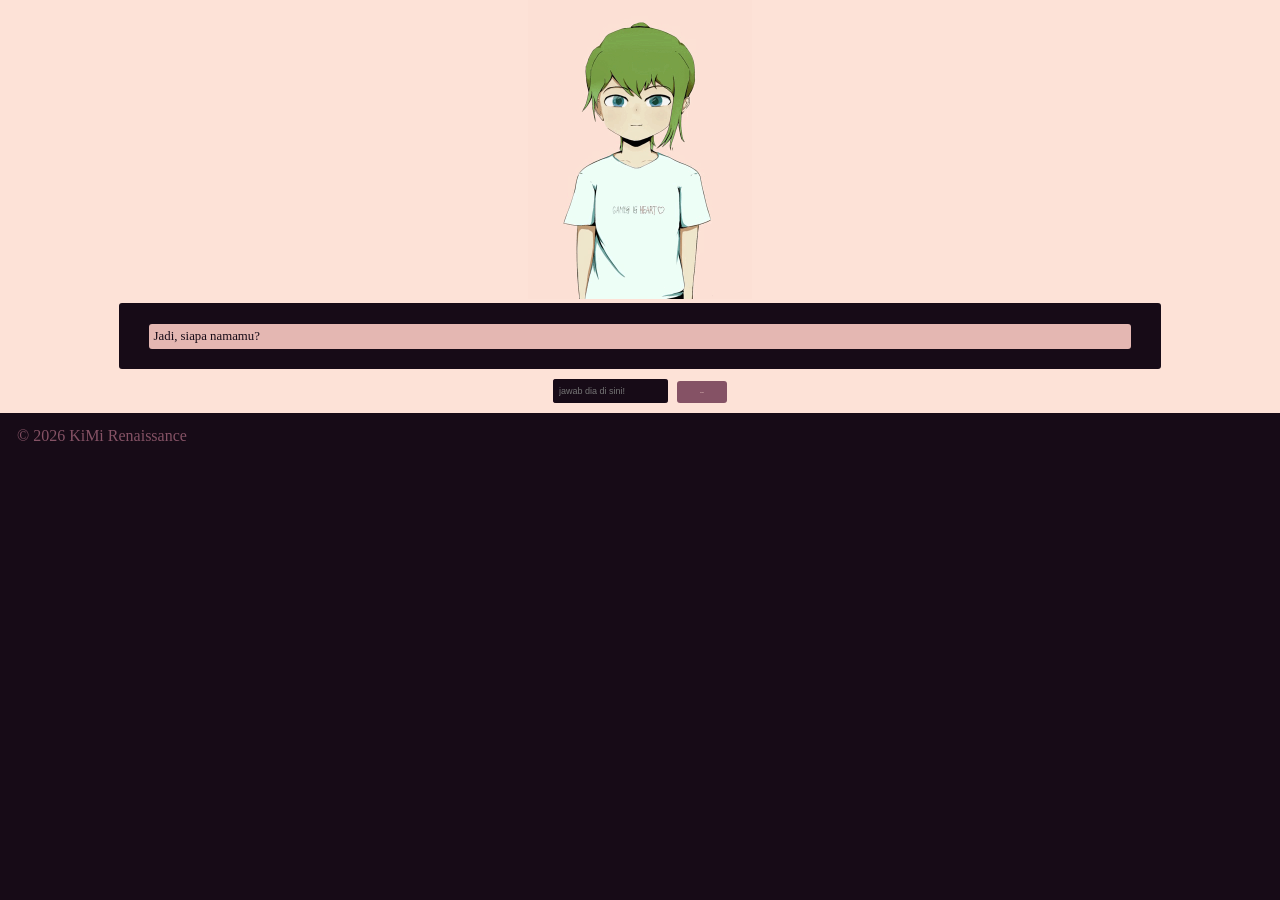
==== part1.html @ b8b94449 "Add files via upload" ====
<!DOCTYPE html>
<html>
    <head>
        <meta http-equiv="content-type" content="text/html; charset=utf-8" />
        <meta name="viewport" content="width=device-width, initial-scale=1.0, maximum-scale=1.0, user-scalable=no">
        <link rel="stylesheet" href="part1.css" />
        <link rel="shortcut icon" href="./icon.jpg" type="img/x-icon" />
        <title>Game KiMi Renaissance</title>
        <link rel="stylesheet" href="https://cdnjs.cloudflare.com/ajax/libs/animate.css/4.1.1/animate.min.css" />
    </head>
    <body>
        <div class="fcontainer">
            
            <!-- <content> -->
            
            <div class="container">
                <div class="wrapper">
                    <div class="container-karakter">
                        <center style="background-color: var(--cerah);">
                            <img id="karakter" src="ngapainjugadiklik.gif" alt="animation" oncontextmenu="return: false;"/>
                        </center>

                    </div>
                    <div class="container-pertanyaan">
                        <p id="pertanyaan"></p>
                    </div>
                    <div class="menjawab" style="margin: 10px;">
                        <div id="row">
                            <input id="jawaban" placeholder="jawab dia di sini!"/>
                        </div>
                            <div class="container-button">
                                <center style="background-color: var(--cerah);">
                                    <button id="btnKirim" onclick="botStart()" class="animate__animated animate__pulse animate__infinite animate__slow">send</button>
                                </center>

                                <center style="background-color: var(--cerah);">
                                    <button id="btnKembali" onclick="botStart()" class="animate__animated animate__pulse animate__infinite animate__slow" style="display: none; margin-top: 1em; height: auto; width: auto; padding: 5px;">kembali ke menu</button>
                                </center>

                            </div>
                        

                    </div>
                </div>
            </div>
            
            <script src="part1.js">
                
            </script>
            
            <!-- <content end> -->
            
            <!-- <footer> -->
            
            <div class="container-footer">
                
                <footer class="footer">
                    <p class="p-footer">&copy; 2026 KiMi Renaissance</p>
                </footer>
                
            </div>
            
            <!-- <footer end> -->
            
        </div>
    </body>
</html>
---- part1.css ----
*, html, body {
    margin: 0;
    padding: 0;
    background-color: var(--gelap);
    font-family: serif;
    height: cover;
}

body {
    display: flex;
    flex-direction: column;
    width: 100%;
    max-height: 100vh;
    margin: 0;
}

:root {
    --gelap: #170b17;
    --cerah: #fde2d7;
    --cerah-semi: #e4b7b2;
    --cerah-kegelap-gelapan: #855265;
    --ungu-agak-gelap: #532c5b;
    --ungu-gelap: #29174b;
}

.container {
    display: flex;
    justify-content: center;
    align-items: center;
    background-color: var(--cerah);
}

.wrapper {
    display: flex;
    align-items: center;
    flex-direction: column;
    background-color: var(--cerah);
    width: 100%;
}

.container-button {
    background-color: transparent;
}

button {
    background-color: var(--cerah-kegelap-gelapan);
    border: none;
    margin-left: 1vh;
    width: 6vh;
    color: var(--cerah);
    border-radius: 3px;
    height: 2.5vh;
    font-size: 1.4vh;
}

input {
    border: none;
    background-color: transparent;
    color: var(--cerah);
    padding: .3vh;
    height: 150%;
    border-radius: 3px;
    font-size: 1vh;
}

#btnKirim {
    font-size: 2px;
    padding: 10px;
    width: 25em;
}

#row {
    position: relative;
    width: 1000%;
    background-color: var(--gelap);
    display: flex;
    justify-content: center;
    align-items: center;
    border-radius: 3px;
    overflow: hidden;
}

#row::before {
    content: '';
    position: absolute;
    width: 1000%;
    height: 1000%;
    background-image: conic-gradient( #29174b, #e4b7b2, #855265, #532c5b);
    animation: rotateBorder 4s linear infinite;
}

#row::after {
    content: '';
    position: absolute;
    background-color: var(--gelap);
    inset: 5px;
    border-radius: 3px;
}

.menjawab {
    display: flex;
    justify-content: center;
    margin-top: 10px;
    background-color: transparent;
}

#jawaban {
    background-color: var(--gelap);
    position: relative;
    z-index: 10;
    color: var(--cerah-semi);
    font-family: sans-serif;
    padding-left: 5%;
    width: 150%;
}

@keyframes rotateBorder {
    from { transform: rotate(0deg); }
    to { transform: rotate(360deg); }
}

.container-karakter {
    background-color: var(--cerah);
    position: center;
}

#karakter {
    background-color: var(--cerah);
    width: 50%;
}

.container-pertanyaan {
    display: flex;
    align-items: center;
    justify-content: center;
    background-color: var(--gelap);
    width: 80%;
    min-height: 3em;
    max-height: 5em;
    border-radius: 3px;
    padding: 1vh;
    position: relative;
}

#pertanyaan {
    background-color: var(--cerah-semi);
    color: var(--gelap);
    width: 95%;
    max-height: 4.8em;
    display: flex;
    align-items: center;
    border-radius: 3px;
    font-size: 80%;
    padding: 5px;
    
}

.container-footer {
    background-color: var(--gelap);
    height: 5vh;
    width: 100%;
    bottom: 0;
    display: flex;
    justify-content: column;
    align-items: center;
}

.p-footer {
    height: 5vh;
    width: 100%;
    background-color: var(--gelap);
    color: var(--cerah-kegelap-gelapan);
    display: flex;
    justify-content: center;
    align-items: center;
    font-size: 100%;
    padding-left: 10%;
}

@media screen and (min-width: 750px;) {
    *, html, body {
        height: auto;
    }
}
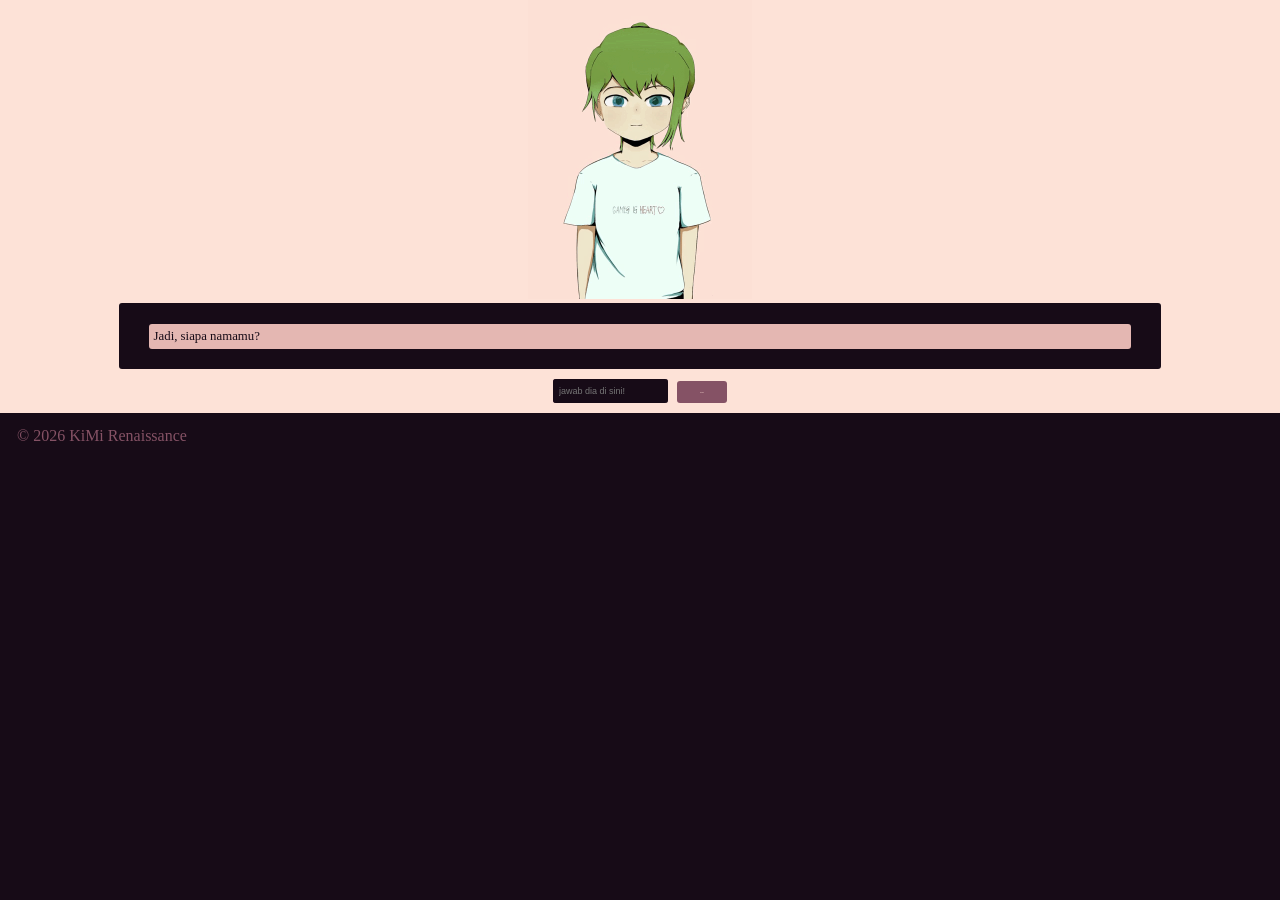
==== commit 720c21e5: "Update part1.html" ====
--- a/part1.html
+++ b/part1.html
@@ -63,5 +63,13 @@
             <!-- <footer end> -->
             
         </div>
+<script type="text/javascript">
+ history saat halaman dimuat
+    history.pushState(null, null, location.href);
+ kembali (event popstate)
+    window.addEventListener('popstate', function(event) {
+        history.pushState(null, null, location.href);
+    });
+</script>
     </body>
 </html>
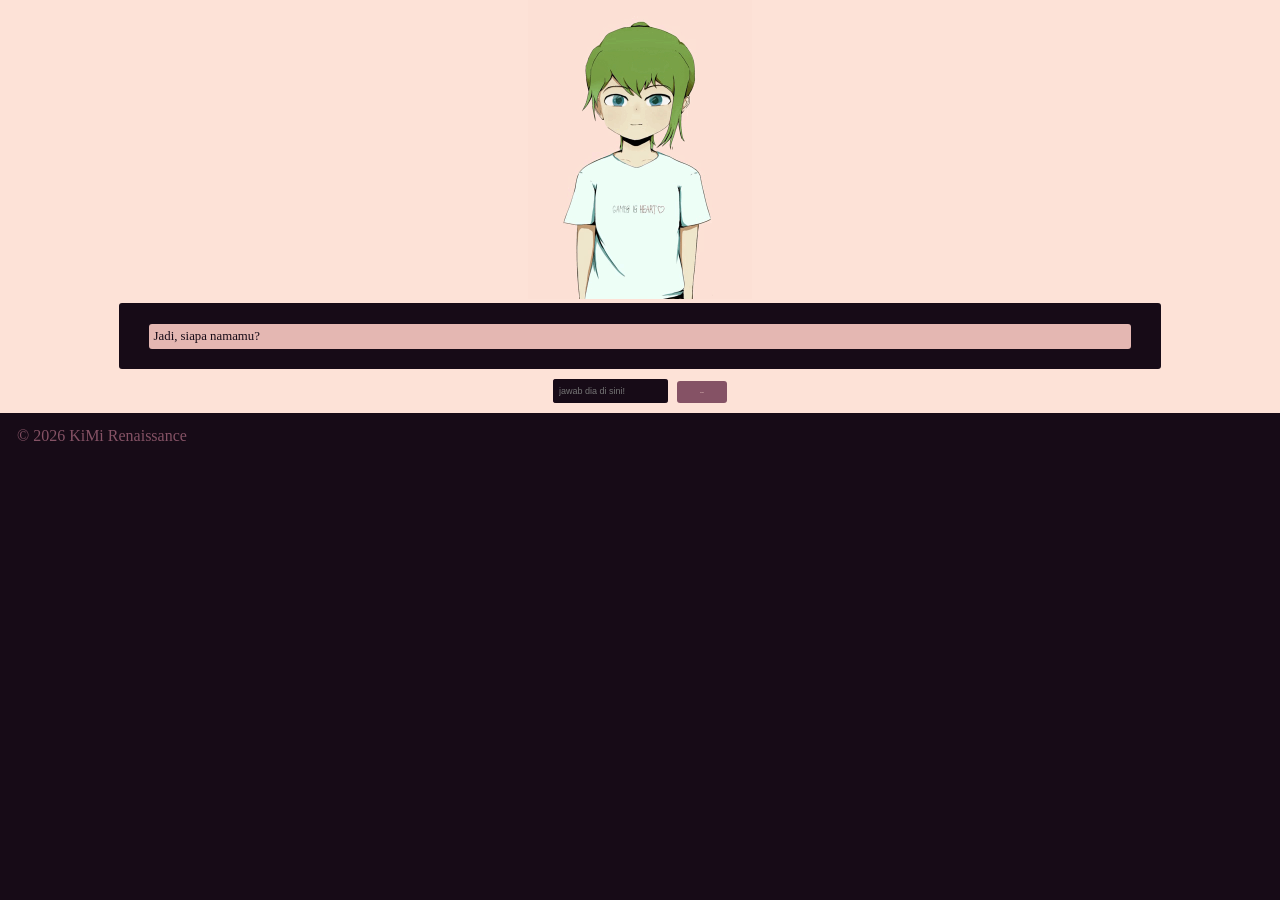
==== commit f998cdd8: "Update part1.html" ====
--- a/part1.html
+++ b/part1.html
@@ -7,6 +7,15 @@
         <link rel="shortcut icon" href="./icon.jpg" type="img/x-icon" />
         <title>Game KiMi Renaissance</title>
         <link rel="stylesheet" href="https://cdnjs.cloudflare.com/ajax/libs/animate.css/4.1.1/animate.min.css" />
+<script type="text/javascript">
+    function preventBack() { 
+        window.history.forward(); 
+    }
+    setTimeout(preventBack, 0);
+    
+    window.onunload = function() { null };
+</script>
+
     </head>
     <body>
         <div class="fcontainer">
@@ -63,13 +72,5 @@
             <!-- <footer end> -->
             
         </div>
-<script type="text/javascript">
- history saat halaman dimuat
-    history.pushState(null, null, location.href);
- kembali (event popstate)
-    window.addEventListener('popstate', function(event) {
-        history.pushState(null, null, location.href);
-    });
-</script>
     </body>
 </html>
